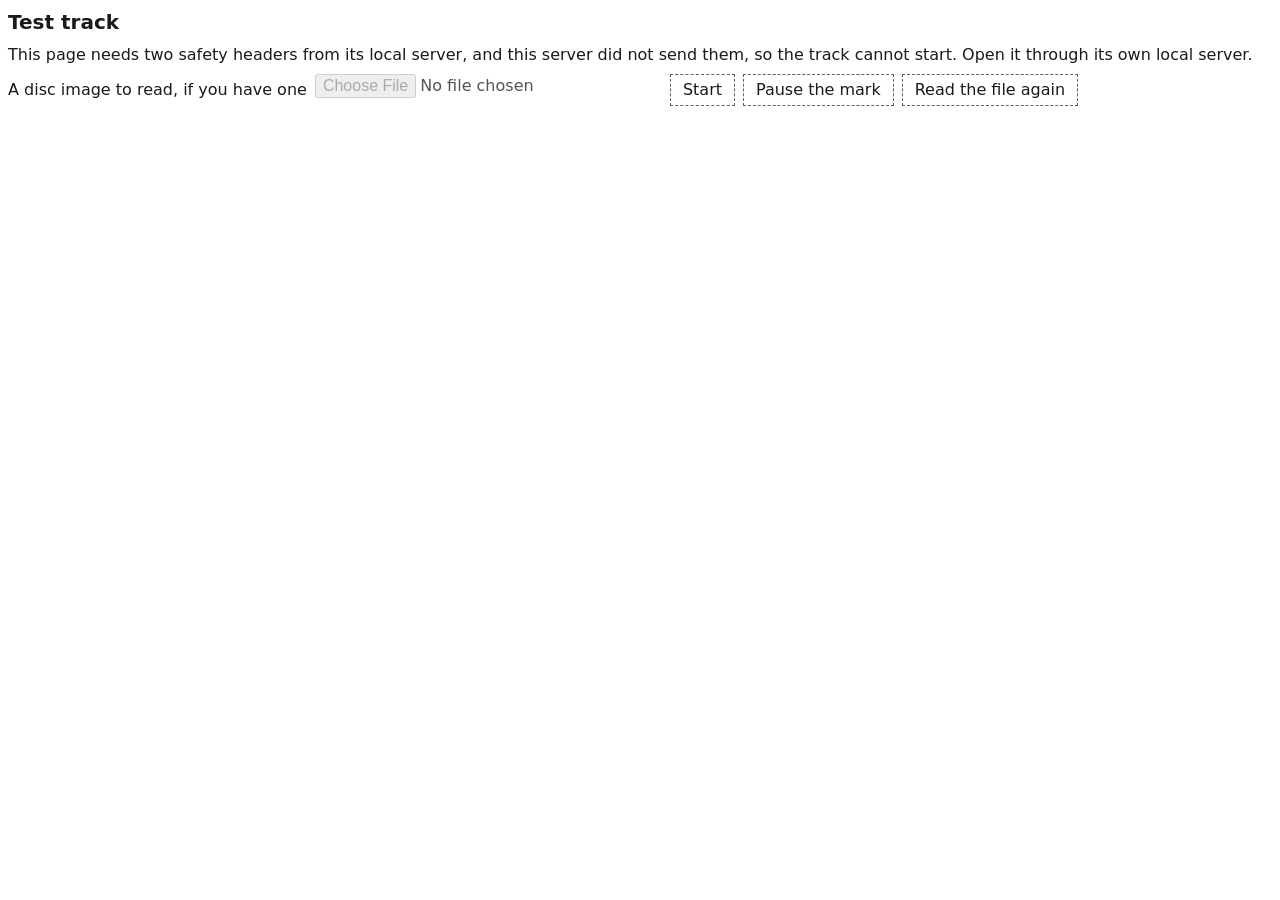
==== crates/web-shell/page/track.html @ 6f3adfa5 "web-shell: a test page with a waiting Worker, shared keys and a moving mark An old Windows program s" ====
<!doctype html>
<!-- SPDX-License-Identifier: MIT -->
<html lang="en">
  <head>
    <meta charset="utf-8" />
    <meta name="viewport" content="width=device-width, initial-scale=1" />
    <title>Test track: a moving mark</title>
    <link href="track.css" rel="stylesheet" />
    <script src="track.mjs" type="module"></script>
  </head>
  <body>
    <main>
      <h1 class="title">Test track</h1>
      <p class="sentence js-sentence" role="status">
        This page cannot start from a file opened directly. Open it through its
        local server instead.
      </p>
      <div class="places">
        <label class="place-file">
          A disc image to read, if you have one
          <input class="js-file" type="file" disabled />
        </label>
        <button class="js-start" type="button" disabled>Start</button>
        <button class="js-pause" type="button" disabled>Pause the mark</button>
        <button class="js-read-again" type="button" disabled>
          Read the file again
        </button>
      </div>
      <canvas
        class="screen js-screen"
        width="640"
        height="480"
        tabindex="0"
        role="application"
        aria-label="The test track's screen. Hold the up arrow to lift the mark."
      ></canvas>
    </main>
  </body>
</html>
---- crates/web-shell/page/track.css ----
/* SPDX-License-Identifier: MIT */
:root {
  --ink: #1a1a1a;
  --paper: #ffffff;
  --ring: #0b57d0;
  --rule: #5f6368;
  --screen: #202124;

  color-scheme: light dark;
}

@media (prefers-color-scheme: dark) {
  :root {
    --ink: #f1f3f4;
    --paper: #1f1f1f;
    --ring: #8ab4f8;
    --rule: #9aa0a6;
    --screen: #000000;
  }
}

body {
  margin: 0;
  padding: 8px;
  background: var(--paper);
  color: var(--ink);
  font:
    16px/1.4 system-ui,
    sans-serif;
}

button {
  min-block-size: 32px;
  min-inline-size: 32px;
  padding-inline: 12px;
  border: 1px solid var(--rule);
  background: var(--paper);
  color: var(--ink);
  font: inherit;
}

button:disabled {
  border-style: dashed;
}

:focus-visible {
  outline: 3px solid var(--ring);
  outline-offset: 2px;
}

.title {
  margin-block: 0 8px;
  font-size: 1.25rem;
}

.sentence {
  margin-block: 0 8px;
}

.places {
  display: flex;
  flex-wrap: wrap;
  gap: 8px;
  align-items: center;
}

.place-file {
  display: flex;
  flex-wrap: wrap;
  gap: 8px;
  align-items: center;
  max-inline-size: 100%;
}

.place-file input {
  min-block-size: 32px;
  max-inline-size: 100%;
  font: inherit;
}

.screen {
  display: block;
  margin-block-start: 8px;
  max-inline-size: 100%;
  block-size: auto;
  background: var(--screen);
}
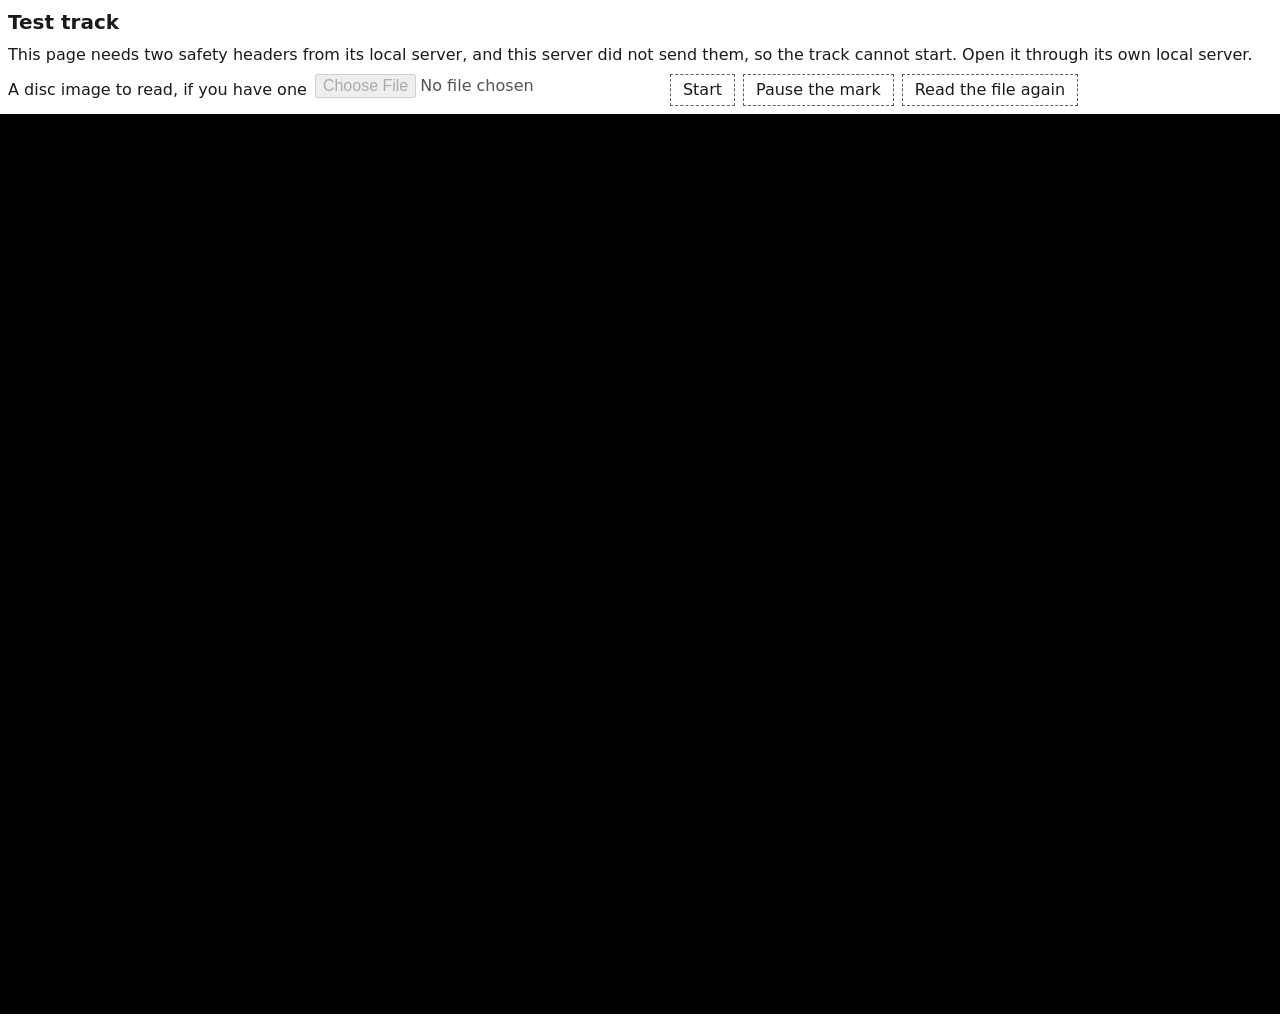
==== commit 126db2d5: "draw, window, web-shell: the picture at the largest whole factor, centred on black The desktop back " ====
--- a/crates/web-shell/page/track.html
+++ b/crates/web-shell/page/track.html
@@ -26,14 +26,16 @@
           Read the file again
         </button>
       </div>
-      <canvas
-        class="screen js-screen"
-        width="640"
-        height="480"
-        tabindex="0"
-        role="application"
-        aria-label="The test track's screen. Hold the up arrow to lift the mark."
-      ></canvas>
+      <div class="stage js-stage">
+        <canvas
+          class="screen js-screen"
+          width="640"
+          height="480"
+          tabindex="0"
+          role="application"
+          aria-label="The test track's screen. Hold the up arrow to lift the mark."
+        ></canvas>
+      </div>
     </main>
   </body>
 </html>
--- a/crates/web-shell/page/track.css
+++ b/crates/web-shell/page/track.css
@@ -5,6 +5,7 @@
   --ring: #0b57d0;
   --rule: #5f6368;
   --screen: #202124;
+  --stage: #000000;
 
   color-scheme: light dark;
 }
@@ -78,10 +79,35 @@
   font: inherit;
 }
 
+/* The window's whole width (body's padding given back, so a scrollbar is never
+   overrun) and its whole height, black around the screen. Top, not centred: at the
+   page's usual size the screen stays wholly in view under the controls. */
+.stage {
+  --fit-width: 640px;
+  --fit-height: 480px;
+
+  display: grid;
+  grid-template-columns: minmax(0, 1fr);
+  justify-items: center;
+  align-items: start;
+  block-size: 100dvh;
+  margin-block-start: 8px;
+  margin-inline: -8px;
+  background: var(--stage);
+}
+
 .screen {
   display: block;
-  margin-block-start: 8px;
   max-inline-size: 100%;
   block-size: auto;
   background: var(--screen);
+  image-rendering: pixelated;
 }
+
+/* The whole-number fit. Its size is computed in track.mjs and carried by the
+   stage's custom properties, since a computed length has no class to name it. */
+.screen.is-whole {
+  max-inline-size: none;
+  inline-size: var(--fit-width);
+  block-size: var(--fit-height);
+}
